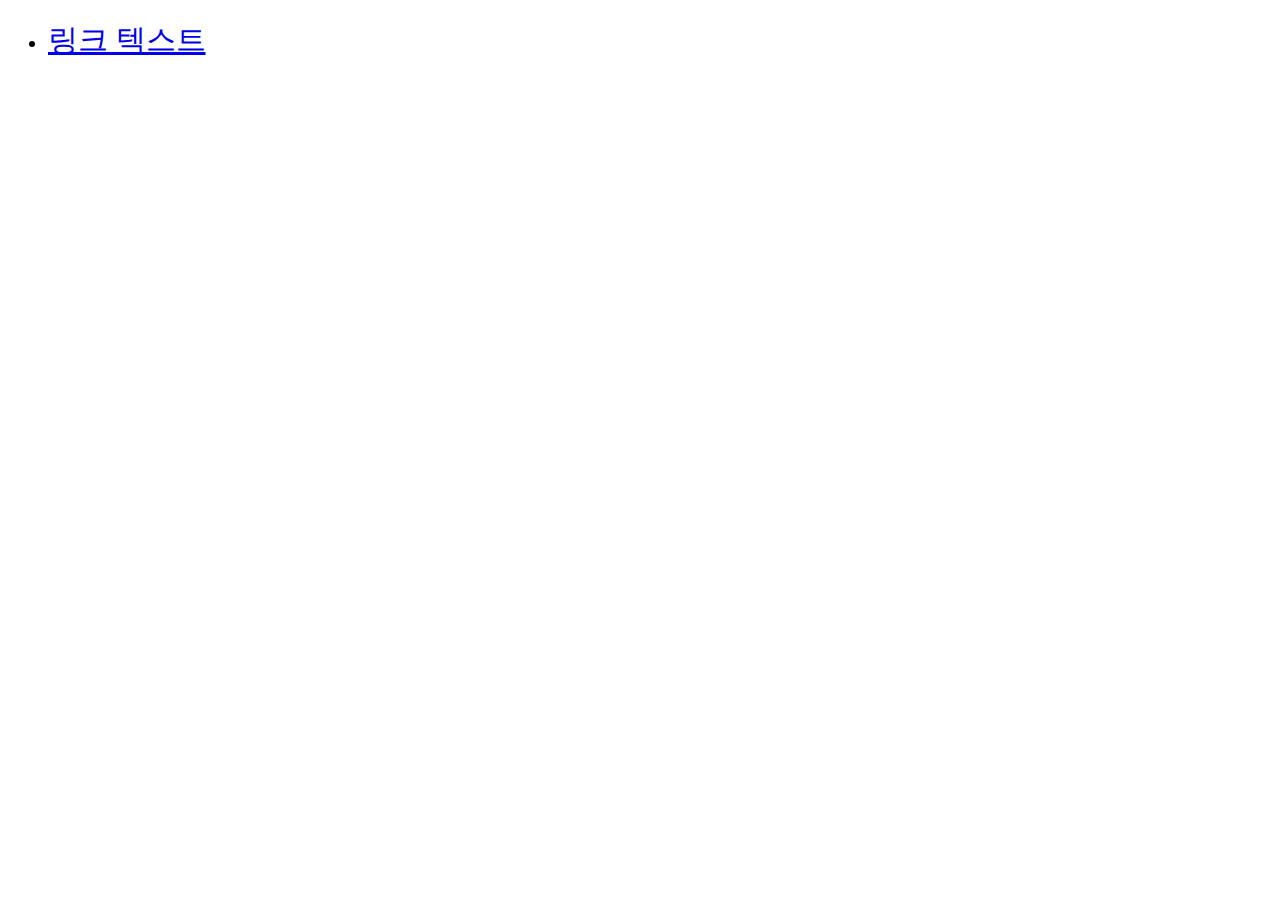
==== unit.html @ 59373cd4 "배경 이미지 관련 에셋 준비 및 body 영역의 배경이미지 설정" ====
<!DOCTYPE html>
<html lang="ko">
<head>
  <meta charset="UTF-8">
  <meta name="viewport" content="width=device-width, initial-scale=1.0">
  <title>CSS 단위</title>
  <style>
    body{
      font-size: 20px;
      /*사이즈가 상속된다*/
      a{
        font-size: 1.5em;
      }
      /*em은 상속된 사이즈 x1.5함 / rem은 상속을 받았으나  */
    }
  </style>
</head>
<body>
  <div>
    <ul>
      <li>
        <a href="/">링크 텍스트</a>
      </li>
    </ul>
  </div>
</body>
</html>
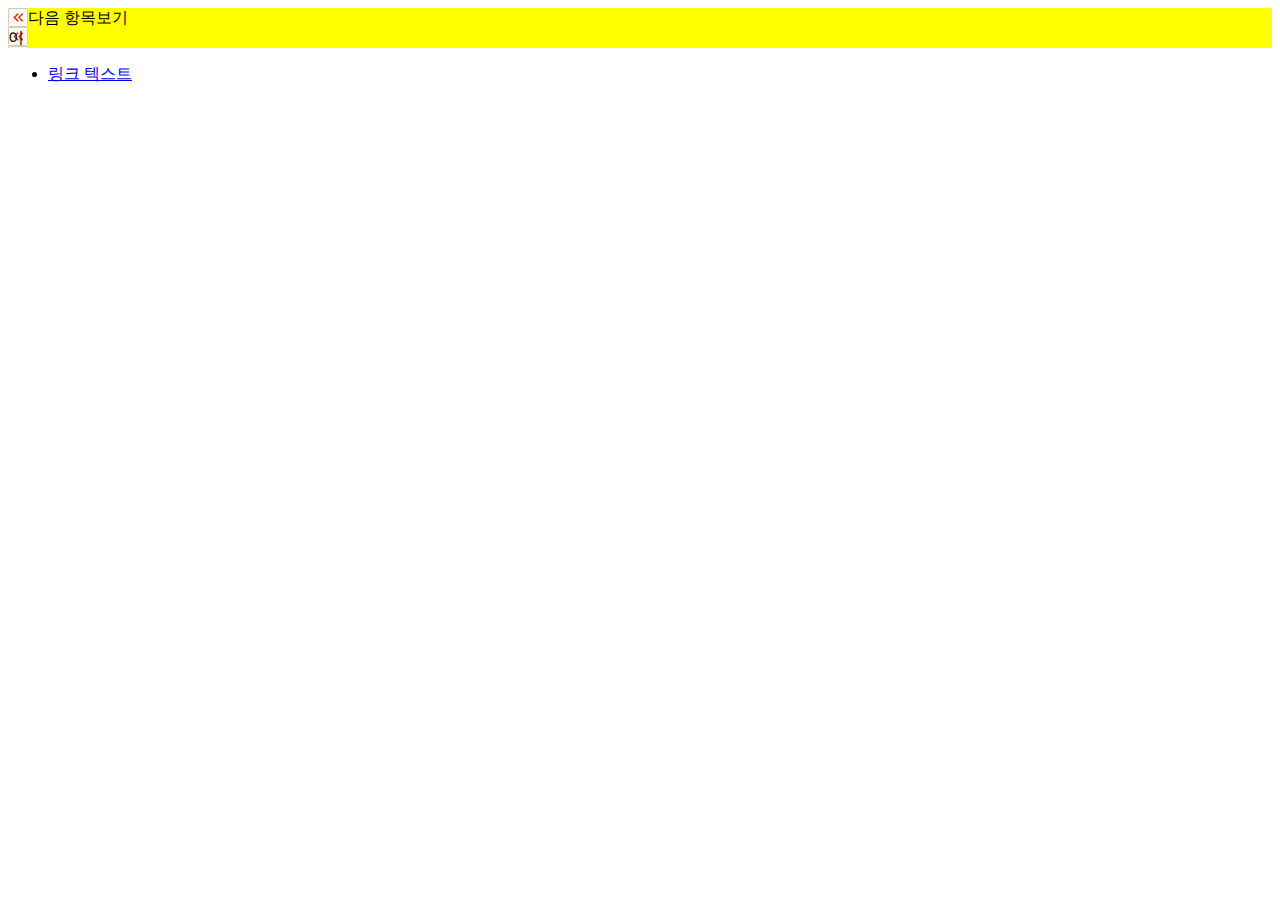
==== commit d7dc0fd0: "스프라이트 css 학습" ====
--- a/unit.html
+++ b/unit.html
@@ -5,17 +5,41 @@
   <meta name="viewport" content="width=device-width, initial-scale=1.0">
   <title>CSS 단위</title>
   <style>
-    body{
+    /* body{
       font-size: 20px;
-      /*사이즈가 상속된다*/
+      /*사이즈가 상속된다 
       a{
         font-size: 1.5em;
       }
-      /*em은 상속된 사이즈 x1.5함 / rem은 상속을 받았으나  */
+      /*em은 상속된 사이즈 x1.5함 / rem은 상속을 받았으나   
+    } */
+
+    .button-group{
+      background-color: yellow;
+      display: flex;
+      flex-flow: row nowrap;
+
+      .button-prev, button-next{
+        width: 20px;
+        height: 20px;
+        background: url(./assets/bg/backpage_forwardpage.png);
+        padding-top: 20px;
+        overflow: hidden;
+      }
     }
+
+    .button-next{
+      background-position: ;
+    }
+    
   </style>
 </head>
 <body>
+  <div class="button-group">
+    <span class="button-prev">이전 항목보기</span>
+    <span class="button-next">다음 항목보기</span>
+  </div>
+
   <div>
     <ul>
       <li>
